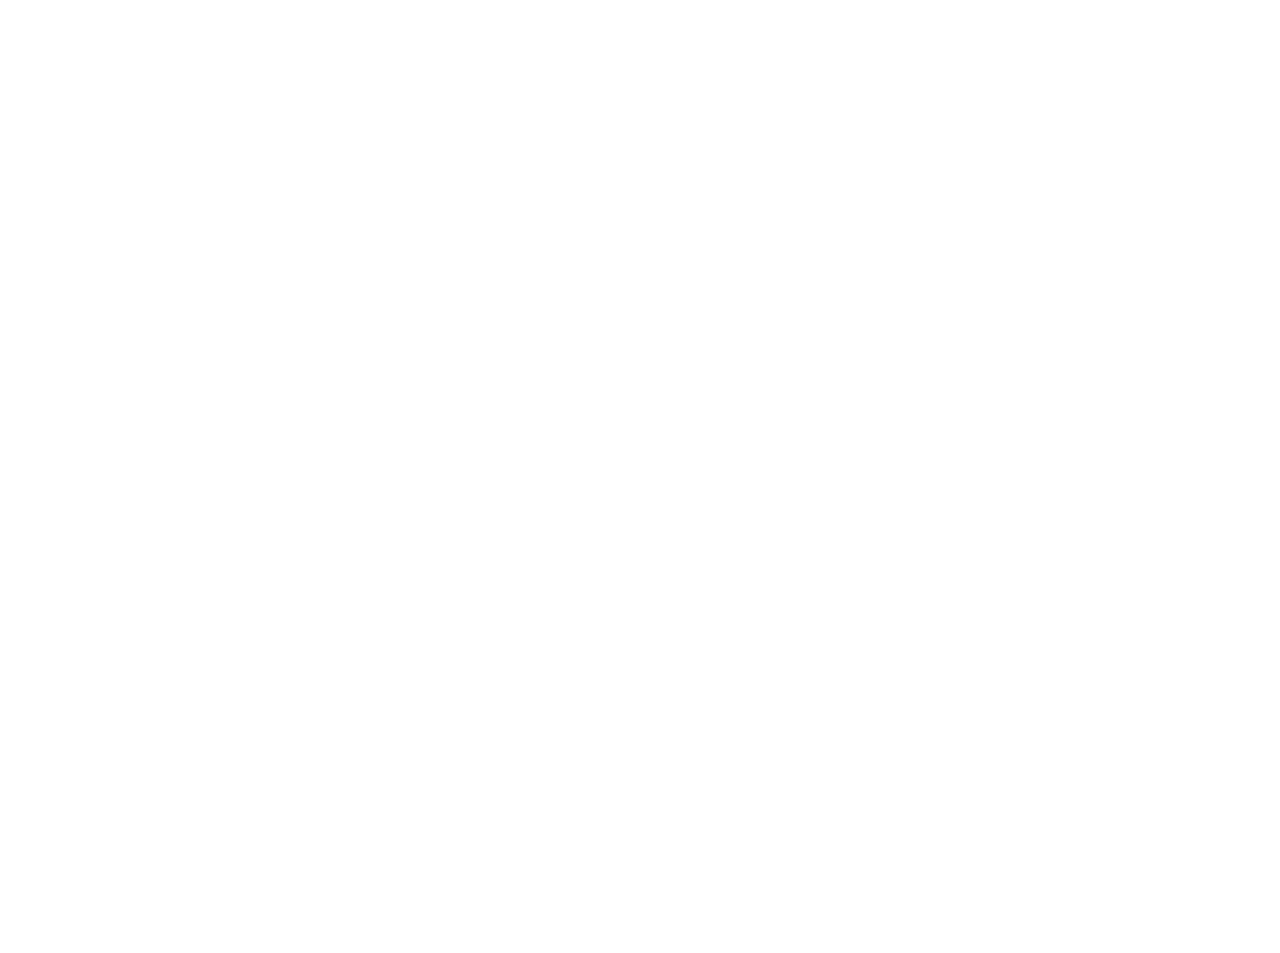
==== adidas/adidas.html @ c5db64e5 "logos" ====
<!DOCTYPE html>
<html>
	<head>
		<title>adidas</title>
	    <link rel="stylesheet" type="text/css" href="../styles.css">

	</head>
	<body>
		<div id="svg-container">
		
     
<svg
xmlns:dc="http://purl.org/dc/elements/1.1/"
xmlns:cc="http://creativecommons.org/ns#"
xmlns:rdf="http://www.w3.org/1999/02/22-rdf-syntax-ns#"
xmlns:svg="http://www.w3.org/2000/svg"
xmlns="http://www.w3.org/2000/svg"
xmlns:sodipodi="http://sodipodi.sourceforge.net/DTD/sodipodi-0.dtd"
xmlns:inkscape="http://www.inkscape.org/namespaces/inkscape"
version="1.1"
id="svg7073"
xml:space="preserve"
width="1000"
height="985.84668"
viewBox="0 0 1000 985.8467"
sodipodi:docname="Adidas logo 1971.svg"
inkscape:version="0.92.2 (5c3e80d, 2017-08-06)"><metadata
  id="metadata7079"><rdf:RDF><cc:Work
	  rdf:about=""><dc:format>image/svg+xml</dc:format><dc:type
		rdf:resource="http://purl.org/dc/dcmitype/StillImage" /><dc:title></dc:title></cc:Work></rdf:RDF></metadata><defs
  id="defs7077"><clipPath
	clipPathUnits="userSpaceOnUse"
	id="clipPath7093"><path
	  d="M 0,0 H 623.622 V 807.874 H 0 Z"
	  id="path7091"
	  inkscape:connector-curvature="0" /></clipPath><clipPath
	clipPathUnits="userSpaceOnUse"
	id="clipPath7105"><path
	  d="M 0,0 H 217.323 V 395.527 H 0 Z"
	  id="path7103"
	  inkscape:connector-curvature="0" /></clipPath><clipPath
	clipPathUnits="userSpaceOnUse"
	id="clipPath7119"><path
	  d="M 0,0 H 623.622 V 807.874 H 0 Z"
	  id="path7117"
	  inkscape:connector-curvature="0" /></clipPath><clipPath
	clipPathUnits="userSpaceOnUse"
	id="clipPath7127"><path
	  d="M 623.622,-8.504 H 840.945 V 395.527 H 623.622 Z"
	  id="path7125"
	  inkscape:connector-curvature="0" /></clipPath><clipPath
	clipPathUnits="userSpaceOnUse"
	id="clipPath7135"><path
	  d="m 622.495,-1.083 h 2.205 v 397.687 h -2.205 z"
	  id="path7133"
	  inkscape:connector-curvature="0" /></clipPath><clipPath
	clipPathUnits="userSpaceOnUse"
	id="clipPath7149"><path
	  d="m 311.811,0 h 311.81 v 203.528 h -311.81 z"
	  id="path7147"
	  inkscape:connector-curvature="0" /></clipPath><clipPath
	clipPathUnits="userSpaceOnUse"
	id="clipPath7163"><path
	  d="m 217.323,0 h 94.488 v 203.528 h -94.488 z"
	  id="path7161"
	  inkscape:connector-curvature="0" /></clipPath><clipPath
	clipPathUnits="userSpaceOnUse"
	id="clipPath7177"><path
	  d="m 217.323,203.528 h 406.299 v 192 H 217.323 Z"
	  id="path7175"
	  inkscape:connector-curvature="0" /></clipPath><clipPath
	clipPathUnits="userSpaceOnUse"
	id="clipPath7191"><path
	  d="M 0,0 H 623.622 V 807.874 H 0 Z"
	  id="path7189"
	  inkscape:connector-curvature="0" /></clipPath><clipPath
	clipPathUnits="userSpaceOnUse"
	id="clipPath7199"><path
	  d="M 216.323,396.527 H 624.622 V 84.0391 H 216.323 Z"
	  id="path7197"
	  inkscape:connector-curvature="0" /></clipPath><clipPath
	clipPathUnits="userSpaceOnUse"
	id="clipPath7225"><path
	  d="M 0,0 H 623.622 V 807.874 H 0 Z"
	  id="path7223"
	  inkscape:connector-curvature="0" /></clipPath><clipPath
	clipPathUnits="userSpaceOnUse"
	id="clipPath7257"><path
	  d="M 0,0 H 623.622 V 807.874 H 0 Z"
	  id="path7255"
	  inkscape:connector-curvature="0" /></clipPath><clipPath
	clipPathUnits="userSpaceOnUse"
	id="clipPath7273"><path
	  d="M 0,0 H 623.622 V 807.874 H 0 Z"
	  id="path7271"
	  inkscape:connector-curvature="0" /></clipPath><clipPath
	clipPathUnits="userSpaceOnUse"
	id="clipPath7289"><path
	  d="M 0,0 H 623.622 V 807.874 H 0 Z"
	  id="path7287"
	  inkscape:connector-curvature="0" /></clipPath><clipPath
	clipPathUnits="userSpaceOnUse"
	id="clipPath7317"><path
	  d="M 0,0 H 623.622 V 807.874 H 0 Z"
	  id="path7315"
	  inkscape:connector-curvature="0" /></clipPath><clipPath
	id="clipPath7093-0"
	clipPathUnits="userSpaceOnUse"><path
	  inkscape:connector-curvature="0"
	  id="path7091-6"
	  d="M 0,0 H 623.622 V 807.874 H 0 Z" /></clipPath><clipPath
	id="clipPath7105-3"
	clipPathUnits="userSpaceOnUse"><path
	  inkscape:connector-curvature="0"
	  id="path7103-0"
	  d="M 0,0 H 217.323 V 395.527 H 0 Z" /></clipPath><clipPath
	id="clipPath7119-5"
	clipPathUnits="userSpaceOnUse"><path
	  inkscape:connector-curvature="0"
	  id="path7117-6"
	  d="M 0,0 H 623.622 V 807.874 H 0 Z" /></clipPath><clipPath
	id="clipPath7127-5"
	clipPathUnits="userSpaceOnUse"><path
	  inkscape:connector-curvature="0"
	  id="path7125-7"
	  d="M 623.622,-8.504 H 840.945 V 395.527 H 623.622 Z" /></clipPath><clipPath
	id="clipPath7135-2"
	clipPathUnits="userSpaceOnUse"><path
	  inkscape:connector-curvature="0"
	  id="path7133-5"
	  d="m 622.495,-1.083 h 2.205 v 397.687 h -2.205 z" /></clipPath><clipPath
	id="clipPath7149-0"
	clipPathUnits="userSpaceOnUse"><path
	  inkscape:connector-curvature="0"
	  id="path7147-6"
	  d="m 311.811,0 h 311.81 v 203.528 h -311.81 z" /></clipPath><clipPath
	id="clipPath7163-7"
	clipPathUnits="userSpaceOnUse"><path
	  inkscape:connector-curvature="0"
	  id="path7161-8"
	  d="m 217.323,0 h 94.488 v 203.528 h -94.488 z" /></clipPath><clipPath
	id="clipPath7177-8"
	clipPathUnits="userSpaceOnUse"><path
	  inkscape:connector-curvature="0"
	  id="path7175-2"
	  d="m 217.323,203.528 h 406.299 v 192 H 217.323 Z" /></clipPath><clipPath
	id="clipPath7191-9"
	clipPathUnits="userSpaceOnUse"><path
	  inkscape:connector-curvature="0"
	  id="path7189-2"
	  d="M 0,0 H 623.622 V 807.874 H 0 Z" /></clipPath><clipPath
	id="clipPath7199-9"
	clipPathUnits="userSpaceOnUse"><path
	  inkscape:connector-curvature="0"
	  id="path7197-3"
	  d="M 216.323,396.527 H 624.622 V 84.0391 H 216.323 Z" /></clipPath><clipPath
	id="clipPath7225-0"
	clipPathUnits="userSpaceOnUse"><path
	  inkscape:connector-curvature="0"
	  id="path7223-2"
	  d="M 0,0 H 623.622 V 807.874 H 0 Z" /></clipPath><clipPath
	id="clipPath7257-4"
	clipPathUnits="userSpaceOnUse"><path
	  inkscape:connector-curvature="0"
	  id="path7255-2"
	  d="M 0,0 H 623.622 V 807.874 H 0 Z" /></clipPath><clipPath
	id="clipPath7273-1"
	clipPathUnits="userSpaceOnUse"><path
	  inkscape:connector-curvature="0"
	  id="path7271-6"
	  d="M 0,0 H 623.622 V 807.874 H 0 Z" /></clipPath><clipPath
	id="clipPath7289-5"
	clipPathUnits="userSpaceOnUse"><path
	  inkscape:connector-curvature="0"
	  id="path7287-8"
	  d="M 0,0 H 623.622 V 807.874 H 0 Z" /></clipPath><clipPath
	id="clipPath7317-3"
	clipPathUnits="userSpaceOnUse"><path
	  inkscape:connector-curvature="0"
	  id="path7315-9"
	  d="M 0,0 H 623.622 V 807.874 H 0 Z" /></clipPath></defs><sodipodi:namedview
  pagecolor="#ffffff"
  bordercolor="#666666"
  borderopacity="1"
  objecttolerance="10"
  gridtolerance="10"
  guidetolerance="10"
  inkscape:pageopacity="0"
  inkscape:pageshadow="2"
  inkscape:window-width="1366"
  inkscape:window-height="705"
  id="namedview7075"
  showgrid="false"
  inkscape:snap-smooth-nodes="true"
  showguides="true"
  inkscape:guide-bbox="true"
  inkscape:object-paths="false"
  inkscape:zoom="0.24880119"
  inkscape:cx="475.65017"
  inkscape:cy="486.15406"
  inkscape:window-x="-8"
  inkscape:window-y="-8"
  inkscape:window-maximized="1"
  inkscape:current-layer="layer1"
  fit-margin-top="0"
  fit-margin-left="0"
  fit-margin-right="0"
  fit-margin-bottom="0" /><g
  id="g7081"
  inkscape:groupmode="layer"
  inkscape:label="2015_magazin_en"
  transform="matrix(1.3333333,0,0,-1.3333333,176.93572,1052.8934)"><g
	id="g7219"
	transform="matrix(11.468434,0,0,11.468434,-849.2727,-7668.4139)"
	style="stroke-width:0.08719587"><g
	  style="stroke-width:0.08719587"
	  transform="translate(111.56787,701.2856)"
	  id="g7227" /><g
	  id="g1842"
	  transform="matrix(9.1494875,0,0,9.1494875,-811.04207,-5671.0613)"
	  style="stroke-width:0.00953014"><path
		style="opacity:1;fill:#000000;fill-opacity:1;stroke:none;stroke-width:0.00986032;stroke-linecap:square;stroke-linejoin:miter;stroke-miterlimit:4;stroke-dasharray:none;stroke-opacity:1"
		d="m 99.046267,700.42953 c -0.606855,-0.69657 -0.941581,-1.58896 -0.942527,-2.5128 0.0022,-0.17064 0.01575,-0.34093 0.04064,-0.50975 h 1.802865 c 0.02519,0.1688 0.03907,0.33909 0.04155,0.50975 -0.0011,0.92384 -0.335671,1.81623 -0.942528,2.5128 z m -3.573751,-1.40476 c -0.0029,-0.56125 0.125843,-1.11536 0.376,-1.61779 h 2.121443 c -0.08892,0.14224 -0.187704,0.27807 -0.29563,0.40649 -0.563894,0.65603 -1.345839,1.0862 -2.201813,1.2113 z m 7.147504,0 c -0.85596,-0.1251 -1.6379,-0.55528 -2.20178,-1.2113 -0.10767,-0.12844 -0.20621,-0.26427 -0.29489,-0.40649 h 2.1201 c 0.25035,0.50238 0.37933,1.0565 0.37657,1.61779 z m -6.621549,-1.88919 c 0.05668,-0.0932 0.117577,-0.18376 0.182507,-0.2714 h 5.731522 c 0.0647,0.0876 0.1254,0.17821 0.18187,0.2714 z m 0.40407,-0.54281 c 0.08688,-0.0954 0.178839,-0.18597 0.275479,-0.27143 h 4.73845 c 0.0968,0.0854 0.18892,0.17605 0.27595,0.27143 z m 0.62287,-0.54283 c 0.451371,-0.31192 0.96827,-0.51615 1.510941,-0.59699 -6.07e-4,0.20009 -0.01796,0.39978 -0.05186,0.59699 z m 1.569878,0 c 0.127727,-0.23027 0.278852,-0.44676 0.450978,-0.64602 0.172067,0.19927 0.323135,0.41576 0.450808,0.64602 z m 1.011338,0 c -0.03342,-0.19725 -0.05028,-0.39694 -0.05041,-0.59699 0.542633,0.0809 1.059493,0.28508 1.510833,0.59699 z"
		id="path7582"
		inkscape:connector-curvature="0"
		sodipodi:nodetypes="cccccccccccccccccccccccccccccccccccccc" /><path
		inkscape:connector-curvature="0"
		id="path1785"
		d="m 97.862022,695.03151 v -0.50927 c -0.101853,0.0711 -0.224932,0.11126 -0.35752,0.11126 -0.345801,0 -0.625276,-0.27933 -0.625276,-0.62513 0,-0.34816 0.279475,-0.62528 0.625276,-0.62528 0.132588,0 0.255667,0.0402 0.35752,0.11126 v -0.0851 h 0.300841 v 1.62231 z m 0.447702,0 v -0.30084 h 0.300702 v 0.30084 z m 1.406766,0 v -0.50927 c -0.101853,0.0711 -0.225071,0.11126 -0.357659,0.11126 -0.345801,0 -0.625137,-0.27933 -0.625137,-0.62513 0,-0.34816 0.279336,-0.62528 0.625137,-0.62528 0.132588,0 0.255806,0.0402 0.357659,0.11126 v -0.0851 h 0.3007 v 1.62231 z m -3.618753,-0.39801 c -0.345801,0 -0.625276,-0.27933 -0.625276,-0.62513 0,-0.34816 0.279475,-0.62528 0.625276,-0.62528 0.132588,0 0.255666,0.0402 0.357519,0.11126 v -0.0851 h 0.300842 v 1.2102 h -0.300842 v -0.0972 c -0.101853,0.0711 -0.224931,0.11126 -0.357519,0.11126 z m 4.667863,0 c -0.3458,0 -0.62514,-0.27933 -0.62514,-0.62513 0,-0.34816 0.27934,-0.62528 0.62514,-0.62528 0.13258,0 0.2558,0.0402 0.35766,0.11126 v -0.0851 h 0.3007 v 1.2102 h -0.3007 v -0.0972 c -0.10186,0.0711 -0.22508,0.11126 -0.35766,0.11126 z m 1.29787,0 c -0.31499,0 -0.50214,-0.17286 -0.50214,-0.39786 0,-0.27476 0.22277,-0.31962 0.41461,-0.35515 l 0.15859,-0.0285 c 0.11365,-0.0213 0.16347,-0.0544 0.16347,-0.12075 0,-0.0592 -0.0569,-0.11838 -0.19195,-0.11838 -0.19656,0 -0.26051,0.10173 -0.26287,0.18943 h -0.30782 c 0.009,-0.24394 0.21792,-0.41685 0.56608,-0.41685 0.28419,0 0.51862,0.12317 0.51862,0.3955 0,0.18948 -0.1066,0.30077 -0.35291,0.34816 l -0.19181,0.0378 c -0.12315,0.0237 -0.20843,0.0475 -0.20843,0.1209 0,0.0805 0.0829,0.11601 0.18707,0.11601 0.1516,0 0.2132,-0.0759 0.21792,-0.16585 h 0.30321 c -0.0166,0.23687 -0.20615,0.39549 -0.51164,0.39549 z m -3.753746,-0.0141 v -1.2102 h 0.300702 v 1.2102 z m -2.197888,-0.26524 c 0.191913,0 0.345793,-0.15395 0.345793,-0.34579 0,-0.19184 -0.15388,-0.3458 -0.345793,-0.3458 -0.191842,0 -0.345654,0.15396 -0.345654,0.3458 0,0.19184 0.153812,0.34579 0.345654,0.34579 z m 1.406905,0 c 0.191771,0 0.345654,-0.15395 0.345654,-0.34579 0,-0.19184 -0.153883,-0.3458 -0.345654,-0.3458 -0.191913,0 -0.345793,0.15396 -0.345793,0.3458 0,0.19184 0.15388,0.34579 0.345793,0.34579 z m 1.854329,0 c 0.191842,0 0.345793,-0.15395 0.345794,-0.34579 0,-0.19184 -0.153952,-0.3458 -0.345794,-0.3458 -0.191842,0 -0.345793,0.15396 -0.345793,0.3458 0,0.19184 0.153951,0.34579 0.345793,0.34579 z m 1.40677,0 c 0.19177,0 0.34579,-0.15395 0.34579,-0.34579 0,-0.19184 -0.15402,-0.3458 -0.34579,-0.3458 -0.19185,0 -0.3458,0.15396 -0.3458,0.3458 0,0.19184 0.15395,0.34579 0.3458,0.34579 z"
		style="clip-rule:evenodd;fill-rule:nonzero;stroke-width:0.00062324;stroke-linejoin:round;stroke-miterlimit:1.41420996" /></g><g
	  transform="matrix(0.06625531,0,0,-0.06625531,49.081765,731.20084)"
	  id="layer1"
	  inkscape:label="Ebene 1"
	  style="fill:#ffffff;stroke-width:0.08606616" /></g></g></svg>
		</div>
		<script src="index.js"></script>
	</body>
</html>
---- styles.css ----
body {
    display: flex;
    justify-content: center;
    align-items: center;
    height: 100vh;
}

#svg-container {
    overflow: visible;
    /* Additional styling as needed */
}

.lexus {
    transform: scale(1.5);
}


#ferrari-logo{
    transform: scale(1.5);

}
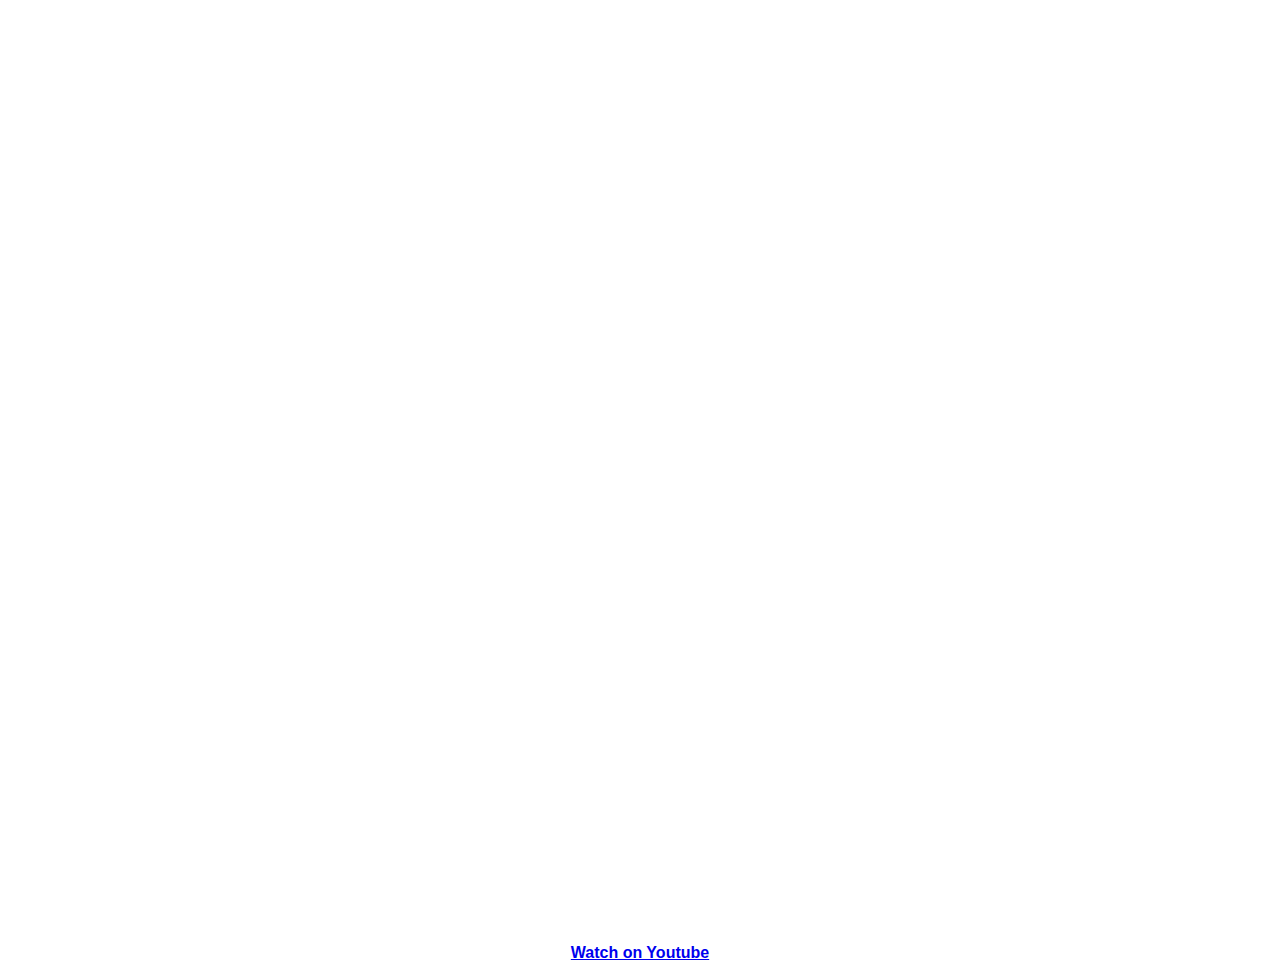
==== commit c7144f77: "Let's animate!" ====
--- a/adidas/adidas.html
+++ b/adidas/adidas.html
@@ -233,6 +233,10 @@
 	  inkscape:label="Ebene 1"
 	  style="fill:#ffffff;stroke-width:0.08606616" /></g></g></svg>
 		</div>
+		<h4><a href="https://youtu.be/htqoqebi-Sw">Watch on Youtube</a></h4>
+
 		<script src="index.js"></script>
+
+
 	</body>
 </html>
--- a/styles.css
+++ b/styles.css
@@ -1,21 +1,18 @@
 body {
     display: flex;
+    flex-direction: column; 
     justify-content: center;
     align-items: center;
     height: 100vh;
+    font-family: Arial, Helvetica, sans-serif;
+}
+
+svg {
+    overflow: visible;
 }
 
 #svg-container {
     overflow: visible;
-    /* Additional styling as needed */
-}
-
-.lexus {
-    transform: scale(1.5);
 }
 
 
-#ferrari-logo{
-    transform: scale(1.5);
-
-}